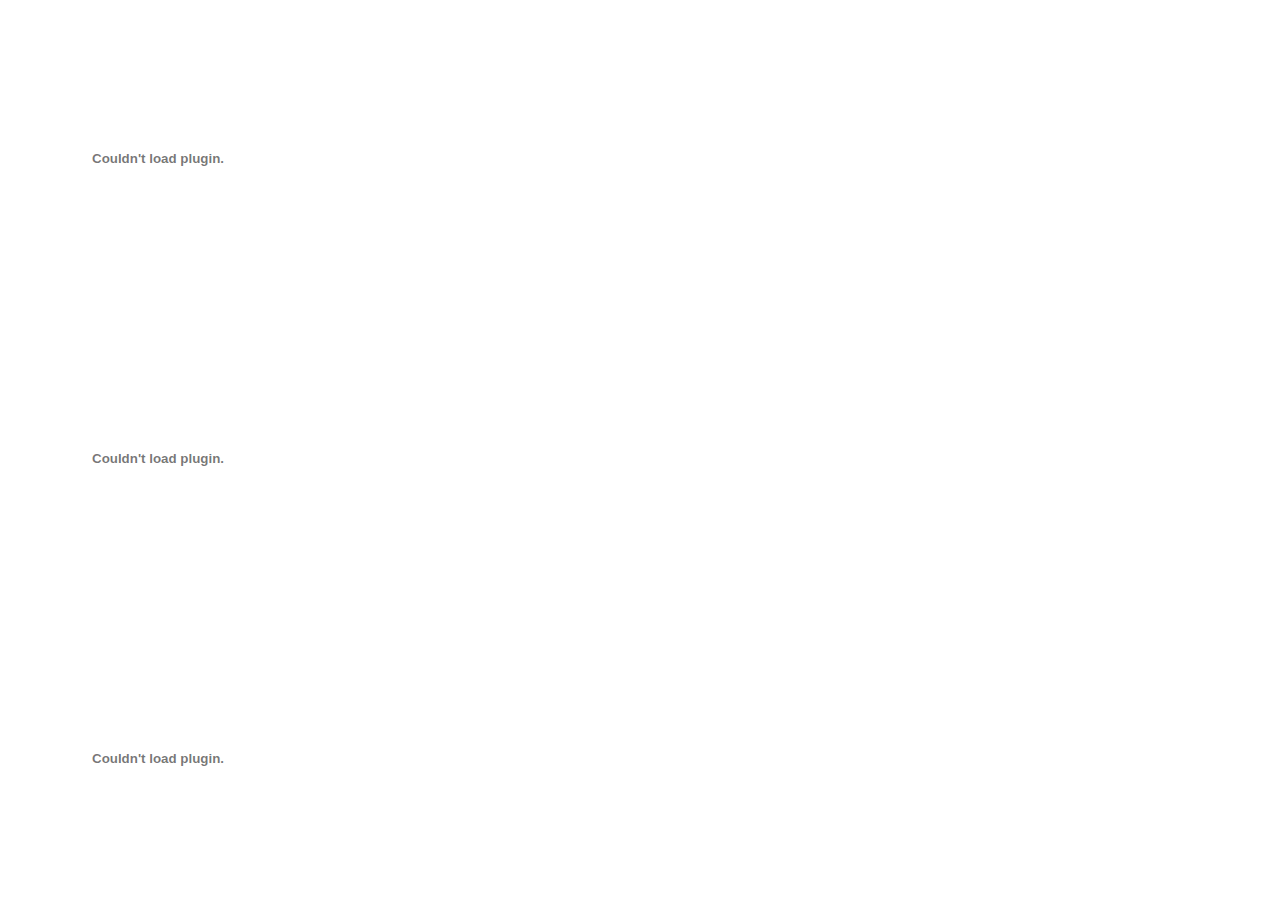
==== Chrome/background.html @ 5e29b92c "initial" ====
﻿<html>
	<head>
        <script type="text/javascript" src="js/jquery-1.7.1.min.js"></script>
        <script type="text/javascript" src="js/dump.js"></script>
		<script src="background.js"></script>

		<script type="text/javascript">
			function plugin0()
	        {
	            return document.getElementById('plugin0');
	        }
	        function plugin1()
	        {
	            return document.getElementById('plugin1');
	        }
	        function plugin2()
	        {
	            return document.getElementById('plugin2');
	        }
	        plugin = plugin0;
			function addEvent(obj, name, func)
	        {
	            if (window.addEventListener) {
	                obj.addEventListener(name, func, false); 
	            } else {
	                obj.attachEvent("on"+name, func);
	            }
	        }
    		function load()
	        {
	            addEvent(plugin(), 'test', function(){
	                alert("Received a test event from the plugin.")
	            });
	        }
	        function pluginLoaded() {
	            alert("Plugin loaded!");
	        }
	        function addTestEvent()
	        {
	            addEvent(plugin(), 'echo', function(txt,count){
	                alert(txt+count);
	            });
	        }
	        
	        function testEvent()
	        {
	            plugin().testEvent();
	        }
	        
	        function pluginValid()
	        {
	            if(plugin().valid){
	                alert(plugin().echo("This plugin seems to be working!"));
	            } else {
	                alert("Plugin is not working :(");
	            }
	        }
		</script>
	</head>
	<body onload="load()">
		<!-- <embed id="plugin0" type="application/x-fbtestplugin"> -->
		<object id="plugin0" type="application/x-fbtestplugin" width="300" height="300">
    		<param name="onload" value="pluginLoaded" />
		</object><br />
		<object id="plugin1" type="application/x-fbtestplugin-math" width="300" height="300">
	    	<param name="onload" value="pluginLoaded" />
		</object><br />
		<object id="plugin2" type="application/x-fbtestmathplugin" width="300" height="300">
	    	<param name="onload" value="pluginLoaded" />
		</object><br />
	</body>
</html>
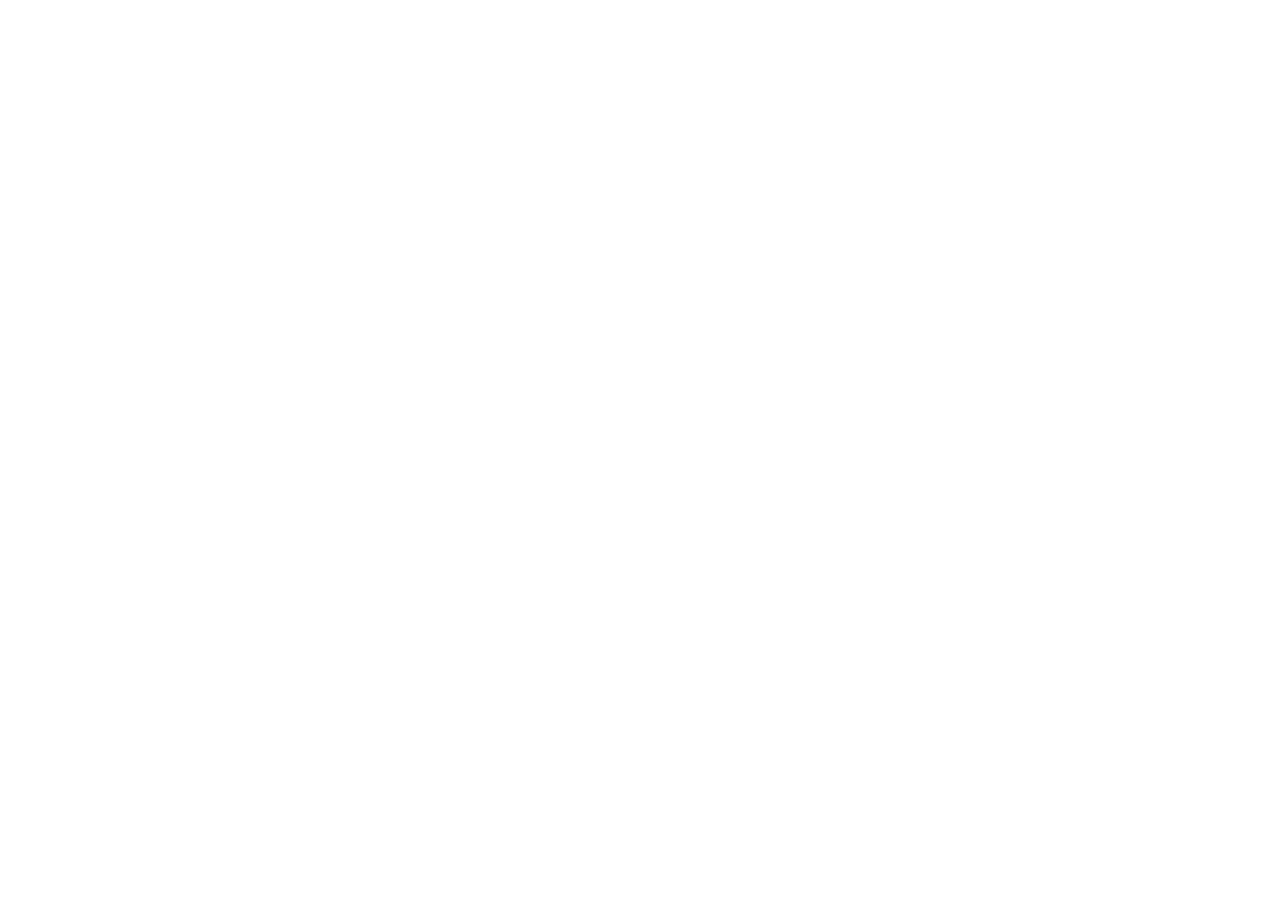
==== commit 6146d99f: "0.0.2.45" ====
--- a/Chrome/background.html
+++ b/Chrome/background.html
@@ -1,72 +1,47 @@
 ﻿<html>
 	<head>
-        <script type="text/javascript" src="js/jquery-1.7.1.min.js"></script>
-        <script type="text/javascript" src="js/dump.js"></script>
-		<script src="background.js"></script>
+		<script type="text/javascript">
+			var OS_Flag = navigator.appVersion;
 
-		<script type="text/javascript">
-			function plugin0()
-	        {
-	            return document.getElementById('plugin0');
-	        }
-	        function plugin1()
-	        {
-	            return document.getElementById('plugin1');
-	        }
-	        function plugin2()
-	        {
-	            return document.getElementById('plugin2');
-	        }
-	        plugin = plugin0;
-			function addEvent(obj, name, func)
-	        {
-	            if (window.addEventListener) {
-	                obj.addEventListener(name, func, false); 
-	            } else {
-	                obj.attachEvent("on"+name, func);
-	            }
-	        }
-    		function load()
-	        {
-	            addEvent(plugin(), 'test', function(){
-	                alert("Received a test event from the plugin.")
-	            });
-	        }
-	        function pluginLoaded() {
-	            alert("Plugin loaded!");
-	        }
-	        function addTestEvent()
-	        {
-	            addEvent(plugin(), 'echo', function(txt,count){
-	                alert(txt+count);
-	            });
-	        }
-	        
-	        function testEvent()
-	        {
-	            plugin().testEvent();
-	        }
-	        
-	        function pluginValid()
-	        {
-	            if(plugin().valid){
-	                alert(plugin().echo("This plugin seems to be working!"));
-	            } else {
-	                alert("Plugin is not working :(");
-	            }
-	        }
+			var OS_windowOffsetW = 0;
+			var OS_windowOffsetH = 0;
+
+			if(OS_Flag.indexOf("NT 5.1") > 0){
+			    OS_windowOffsetW = 10; OS_windowOffsetH = 27;
+			}
+			/*
+			if(OS_Flag.indexOf("NT 6.1") > 0 ){
+			    document.getElementById("OS").innerHTML="Microsoft Windows 7";  //6
+			  }
+			  else if(OS_Flag.indexOf("NT 6.0") > 0 ){
+			    document.getElementById("OS").innerHTML="Microsoft Windows Vista";  //6
+			  }
+			  else if(OS_Flag.indexOf("NT 5.0") > 0 ){
+			    document.getElementById("OS").innerHTML="Microsoft Windows 2000";  //4
+			  }
+			  else if(OS_Flag.indexOf("NT 5.1") > 0){
+			    document.getElementById("OS").innerHTML="Microsoft Windows XP"; //5
+			  }
+			  else if (OS_Flag.indexOf("Win 9x 4") > 0){
+			    document.getElementById("OS").innerHTML="Microsoft Windows ME";  //3
+			  }
+			  else if (OS_Flag.indexOf("98") > 0){
+			    document.getElementById("OS").innerHTML="Microsoft Windows 98";  //2
+			  }
+			  else if (OS_Flag.indexOf("95") > 0){
+			    document.getElementById("OS").innerHTML="Microsoft Windows 95";  //1
+			  }
+			  else if (OS_Flag.indexOf("NT 5.2") > 0){
+			    document.getElementById("OS").innerHTML="Microsoft Windows 2003";  //6
+			  }
+			  else {
+			    document.getElementById("OS").innerHTML="非微軟作業系統"; //0
+			  }
+			*/
 		</script>
+		<script type="text/javascript" src="/js/core.js"></script>
+		<script type="text/javascript" src="background.js"></script>
 	</head>
-	<body onload="load()">
-		<!-- <embed id="plugin0" type="application/x-fbtestplugin"> -->
-		<object id="plugin0" type="application/x-fbtestplugin" width="300" height="300">
-    		<param name="onload" value="pluginLoaded" />
-		</object><br />
-		<object id="plugin1" type="application/x-fbtestplugin-math" width="300" height="300">
-	    	<param name="onload" value="pluginLoaded" />
-		</object><br />
-		<object id="plugin2" type="application/x-fbtestmathplugin" width="300" height="300">
-	    	<param name="onload" value="pluginLoaded" />
-		</object><br />
+	<body>
 	</body>
 </html>